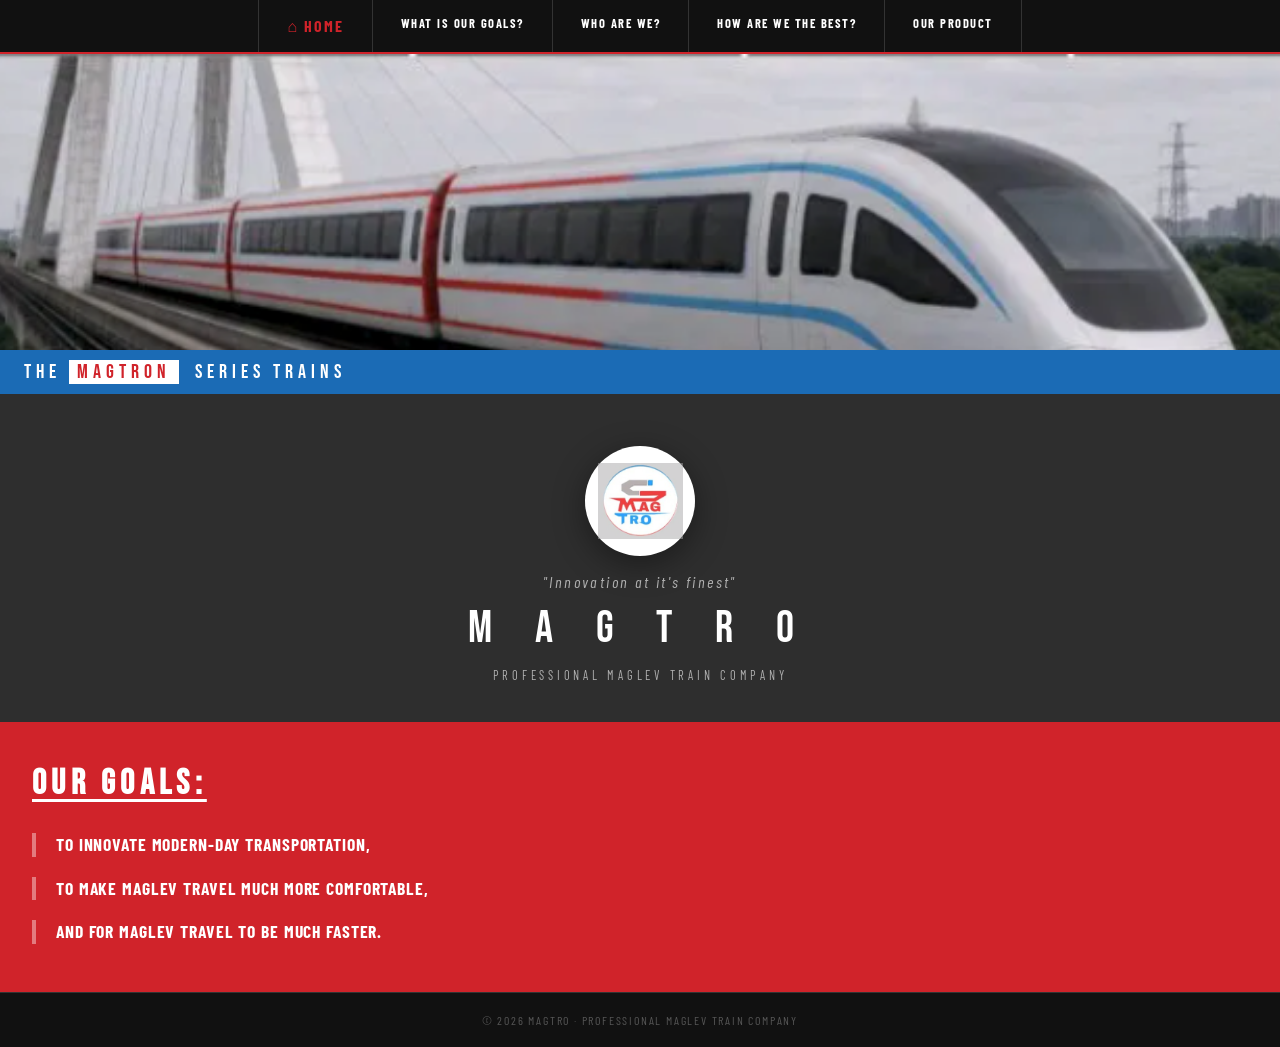
==== index.html @ ffd3e635 "Update index.html" ====
<!DOCTYPE html>
<html lang="en">
<head>
  <meta charset="UTF-8" />
  <meta name="viewport" content="width=device-width, initial-scale=1.0"/>
  <title>Magtro – Professional Maglev Train Company</title>
  <link href="https://fonts.googleapis.com/css2?family=Bebas+Neue&family=Barlow+Condensed:wght@400;600;700&family=Barlow:wght@400;500&display=swap" rel="stylesheet"/>
  <style>
    :root {
      --red: #D0232A;
      --blue: #1B6BB5;
      --dark: #1a1a1a;
      --gray: #8a8a8a;
      --light-gray: #b0b0b0;
      --bg: #2e2e2e;
    }

    *, *::before, *::after { box-sizing: border-box; margin: 0; padding: 0; }

    body {
      background: var(--bg);
      color: #fff;
      font-family: 'Barlow', sans-serif;
      overflow-x: hidden;
    }

    /* ── NAV ── */
    nav {
      display: flex;
      justify-content: center;
      background: #111;
      border-bottom: 2px solid var(--red);
      position: sticky;
      top: 0;
      z-index: 100;
    }

    nav a {
      font-family: 'Barlow Condensed', sans-serif;
      font-weight: 700;
      font-size: 0.78rem;
      letter-spacing: 0.12em;
      color: #fff;
      text-decoration: none;
      padding: 16px 28px;
      text-transform: uppercase;
      border-right: 1px solid #333;
      transition: background 0.2s, color 0.2s;
      text-align: center;
    }
    nav a:first-child { border-left: 1px solid #333; }
    nav a:hover { background: var(--red); color: #fff; }

    /* ── HERO ── */
    .hero {
      position: relative;
      width: 100%;
      height: 340px;
      overflow: hidden;
    }

    .hero img {
      width: 100%;
      height: 100%;
      object-fit: cover;
      object-position: center;
      display: block;
    }

    /* Placeholder shown when image isn't added yet */
    .hero-placeholder {
      width: 100%;
      height: 100%;
      background: linear-gradient(135deg, #1a2a3a 0%, #0d1b2a 100%);
      display: flex;
      flex-direction: column;
      align-items: center;
      justify-content: center;
      gap: 10px;
      color: #4a6a8a;
      font-family: 'Barlow Condensed', sans-serif;
      letter-spacing: 0.1em;
    }

    .hero-placeholder .icon { font-size: 3rem; }
    .hero-placeholder p { font-size: 0.9rem; text-transform: uppercase; }

    .hero-banner {
      position: absolute;
      bottom: 0;
      left: 0;
      right: 0;
      background: var(--blue);
      padding: 10px 24px;
      display: flex;
      align-items: center;
      gap: 0;
    }

    .hero-banner span.label {
      font-family: 'Bebas Neue', sans-serif;
      font-size: 1.25rem;
      letter-spacing: 0.25em;
      color: #fff;
    }

    .hero-banner span.accent {
      color: var(--red);
      background: #fff;
      padding: 0 8px;
      margin-right: 8px;
    }

    /* ── BRAND SECTION ── */
    .brand-section {
      background: var(--bg);
      display: flex;
      flex-direction: column;
      align-items: center;
      padding: 52px 24px 40px;
      text-align: center;
      gap: 16px;
    }

    .logo-circle {
      width: 110px;
      height: 110px;
      border-radius: 50%;
      background: #fff;
      display: flex;
      align-items: center;
      justify-content: center;
      box-shadow: 0 8px 32px rgba(0,0,0,0.4);
    }

    .logo-inner {
      font-family: 'Bebas Neue', sans-serif;
      font-size: 2rem;
      line-height: 1;
      text-align: center;
    }

    .logo-inner .mag { color: var(--blue); display: block; }
    .logo-inner .tro { color: var(--red); display: block; }

    .tagline {
      font-family: 'Barlow Condensed', sans-serif;
      font-size: 1rem;
      letter-spacing: 0.15em;
      color: var(--light-gray);
      font-style: italic;
    }

    .brand-name {
      font-family: 'Bebas Neue', sans-serif;
      font-size: 2.8rem;
      letter-spacing: 0.4em;
      color: #fff;
      line-height: 1;
    }

    .brand-subtitle {
      font-family: 'Barlow Condensed', sans-serif;
      font-size: 0.78rem;
      letter-spacing: 0.3em;
      color: var(--light-gray);
      text-transform: uppercase;
    }

    /* ── GOALS SECTION ── */
    .goals-section {
      background: var(--red);
      padding: 40px 32px 48px;
    }

    .goals-section h2 {
      font-family: 'Bebas Neue', sans-serif;
      font-size: 2.2rem;
      letter-spacing: 0.15em;
      color: #fff;
      text-decoration: underline;
      text-underline-offset: 5px;
      margin-bottom: 28px;
    }

    .goals-list {
      list-style: none;
      display: flex;
      flex-direction: column;
      gap: 20px;
    }

    .goals-list li {
      font-family: 'Barlow Condensed', sans-serif;
      font-weight: 700;
      font-size: 1.1rem;
      letter-spacing: 0.05em;
      text-transform: uppercase;
      color: #fff;
      padding-left: 20px;
      border-left: 4px solid rgba(255,255,255,0.4);
      line-height: 1.35;
    }

    /* ── FOOTER ── */
    footer {
      background: #111;
      text-align: center;
      padding: 20px;
      font-family: 'Barlow Condensed', sans-serif;
      font-size: 0.75rem;
      letter-spacing: 0.15em;
      color: #555;
      text-transform: uppercase;
      border-top: 1px solid #333;
    }
  </style>
</head>
<body>

  <nav>
    <a href="index.html" style="color:var(--red);font-size:1rem;">⌂ Home</a>
    <a href="goals.html">What Is Our Goals?</a>
    <a href="about.html">Who Are We?</a>
    <a href="best.html">How Are We The Best?</a>
    <a href="product.html">Our Product</a>
  </nav>

  <!-- HERO: Replace hero-placeholder with an <img> tag once you have your image -->
  <section class="hero">

  <img src="hero.jpg" alt="Magtro Maglev Train" />

    <div class="hero-placeholder">
      <div class="icon">🚄</div>
      <p>Place your hero train image here</p>
      <p style="font-size:0.7rem; color: #3a5a7a;">See comments in HTML for instructions</p>
    </div>

    <div class="hero-banner">
      <span class="label">The <span class="accent">Magtron</span> Series Trains</span>
    </div>
  </section>

  <section class="brand-section">
    <div class="logo-circle">
   <img src="logo.png" alt="Magtro Logo" style="width:85px;height:85px;object-fit:contain;" />
    </div>
    <p class="tagline">"Innovation at it's finest"</p>
    <div class="brand-name">M A G T R O</div>
    <p class="brand-subtitle">Professional Maglev Train Company</p>
  </section>

  <section class="goals-section" id="goals">
    <h2>Our Goals:</h2>
    <ul class="goals-list">
      <li>To innovate modern-day transportation,</li>
      <li>To make maglev travel much more comfortable,</li>
      <li>And for maglev travel to be much faster.</li>
    </ul>
  </section>

  <footer>© 2026 Magtro · Professional Maglev Train Company</footer>

</body>
</html>
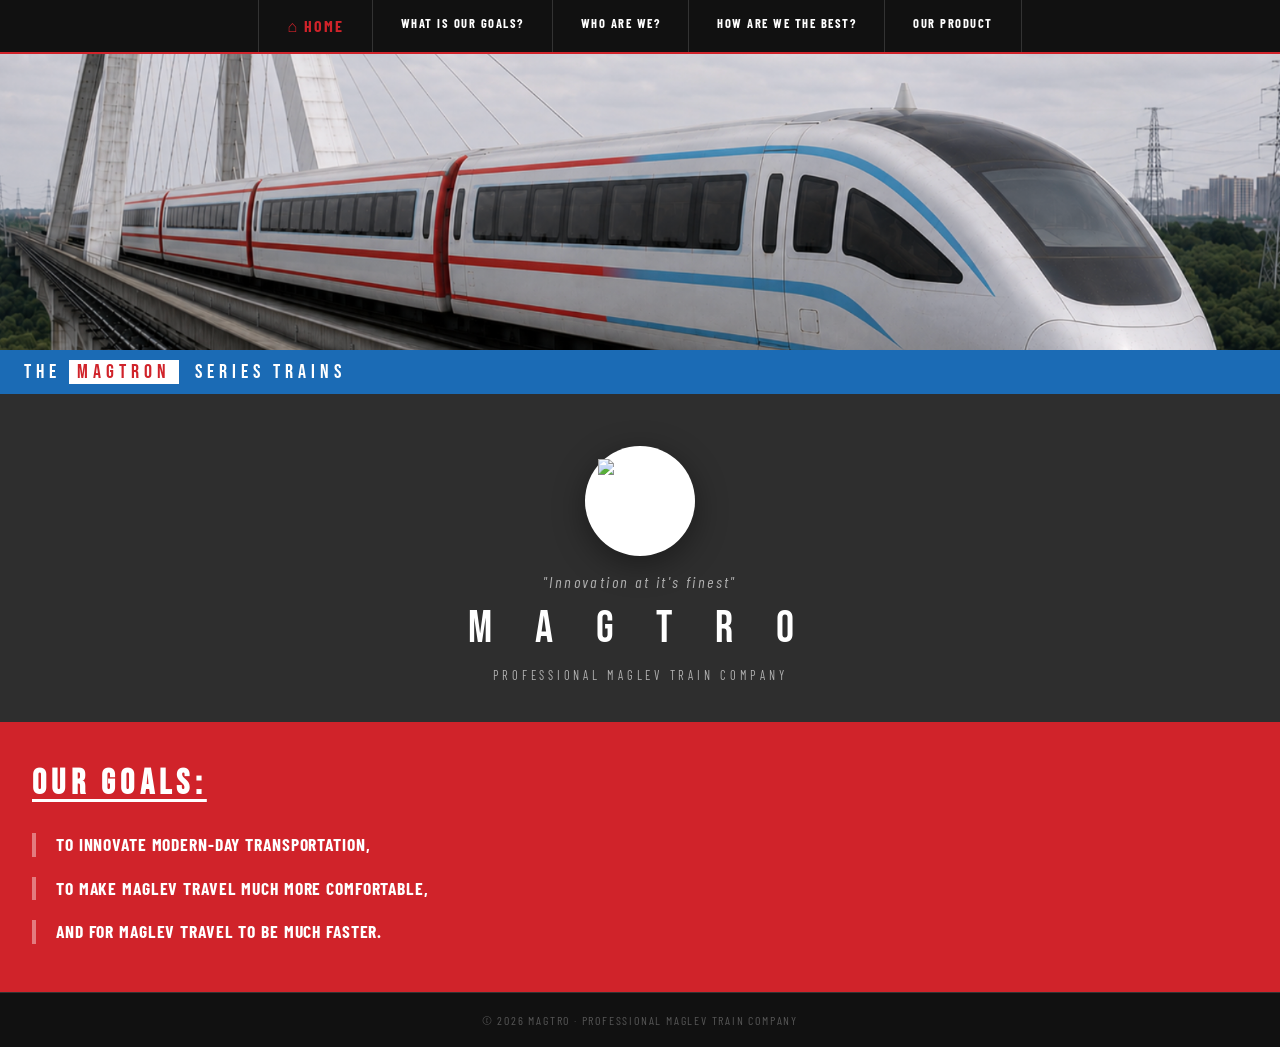
==== commit 3f82f434: "Update index.html" ====
--- a/index.html
+++ b/index.html
@@ -219,7 +219,7 @@
 <body>
 
   <nav>
-    <a href="index.html" style="color:var(--red);font-size:1rem;">⌂ Home</a>
+    <a href="./" style="color:var(--red);font-size:1rem;">⌂ Home</a>
     <a href="goals.html">What Is Our Goals?</a>
     <a href="about.html">Who Are We?</a>
     <a href="best.html">How Are We The Best?</a>
@@ -244,7 +244,7 @@
 
   <section class="brand-section">
     <div class="logo-circle">
-   <img src="logo.png" alt="Magtro Logo" style="width:85px;height:85px;object-fit:contain;" />
+   <img src="logoo.png" alt="Magtro Logo" style="width:85px;height:85px;object-fit:contain;" />
     </div>
     <p class="tagline">"Innovation at it's finest"</p>
     <div class="brand-name">M A G T R O</div>
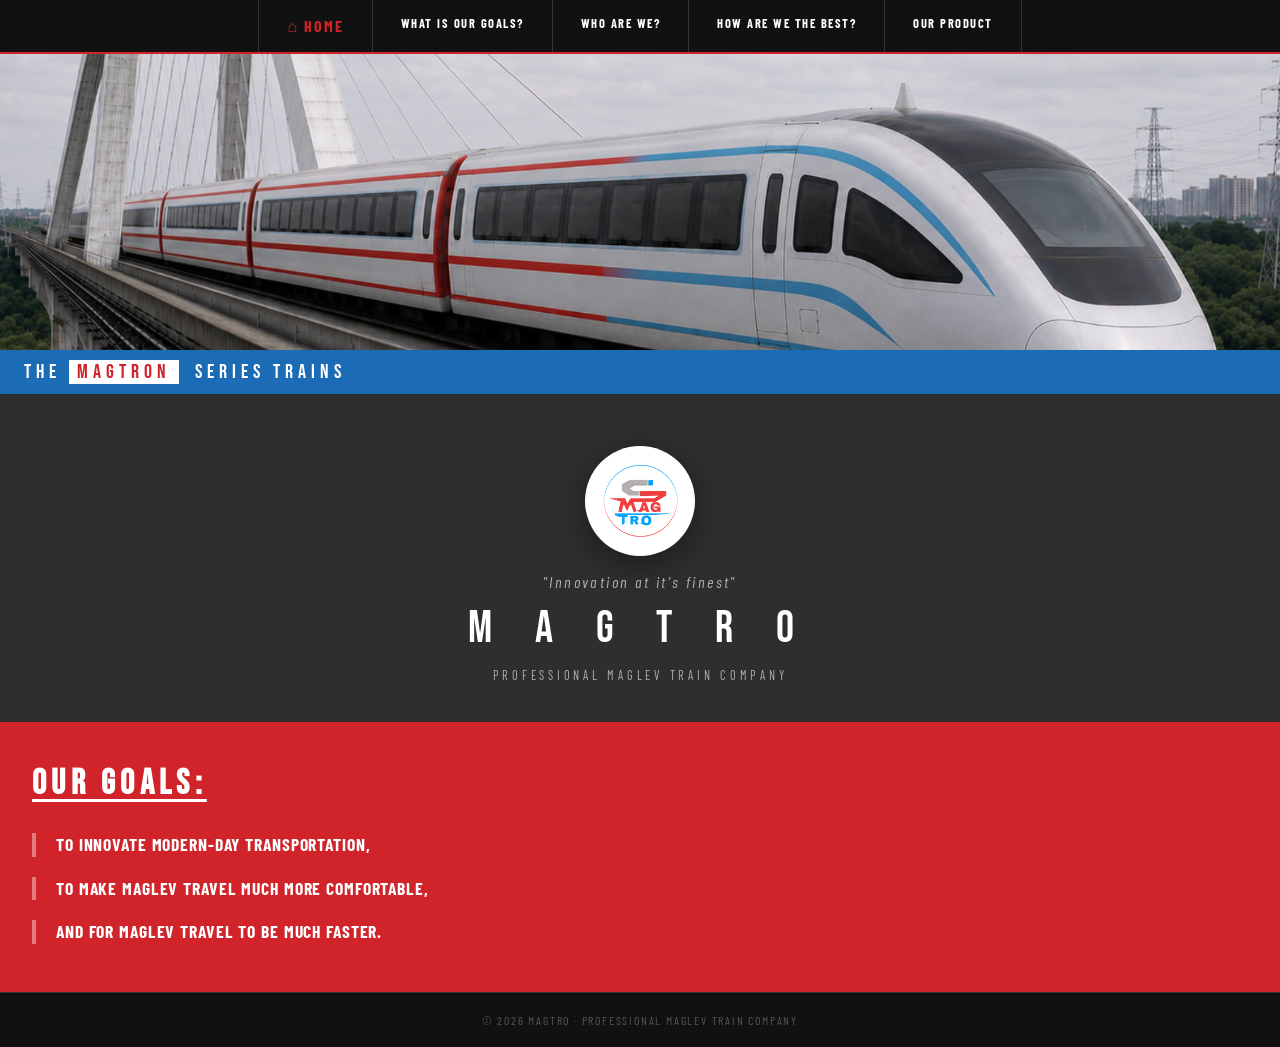
==== commit 56ccdc5b: "Update index.html" ====
--- a/index.html
+++ b/index.html
@@ -244,7 +244,7 @@
 
   <section class="brand-section">
     <div class="logo-circle">
-   <img src="logoo.png" alt="Magtro Logo" style="width:85px;height:85px;object-fit:contain;" />
+   <img src="logoo.png" alt="Magtro Logo" style="width:75px;height:75px;object-fit:contain;" />
     </div>
     <p class="tagline">"Innovation at it's finest"</p>
     <div class="brand-name">M A G T R O</div>
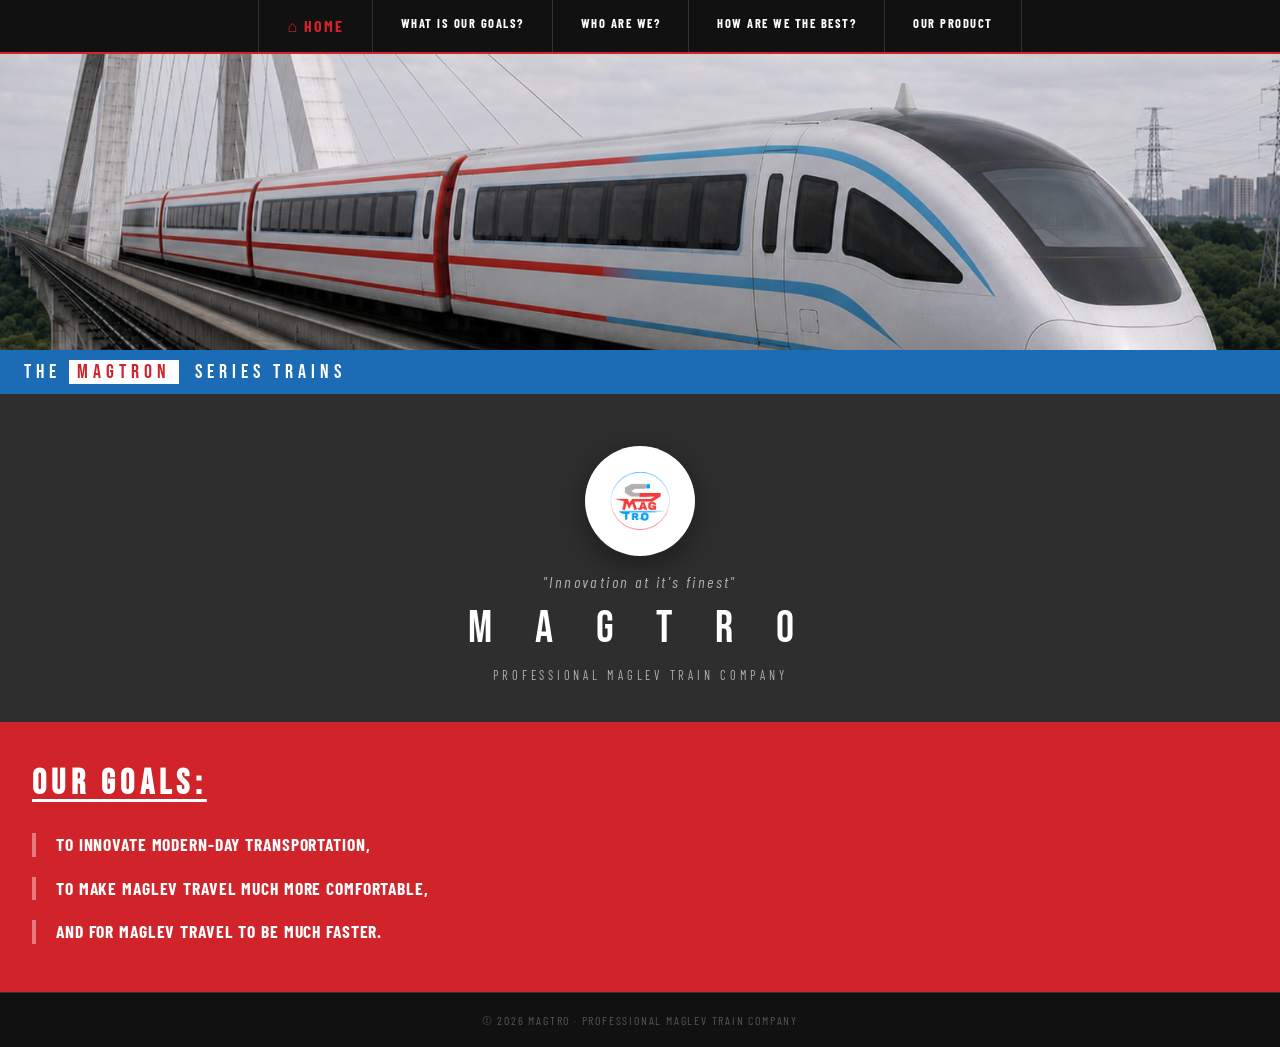
==== commit 7a30b648: "Update index.html" ====
--- a/index.html
+++ b/index.html
@@ -244,7 +244,7 @@
 
   <section class="brand-section">
     <div class="logo-circle">
-   <img src="logoo.png" alt="Magtro Logo" style="width:75px;height:75px;object-fit:contain;" />
+   <img src="logoo.png" alt="Magtro Logo" style="width:60px;height:60px;object-fit:contain;" />
     </div>
     <p class="tagline">"Innovation at it's finest"</p>
     <div class="brand-name">M A G T R O</div>
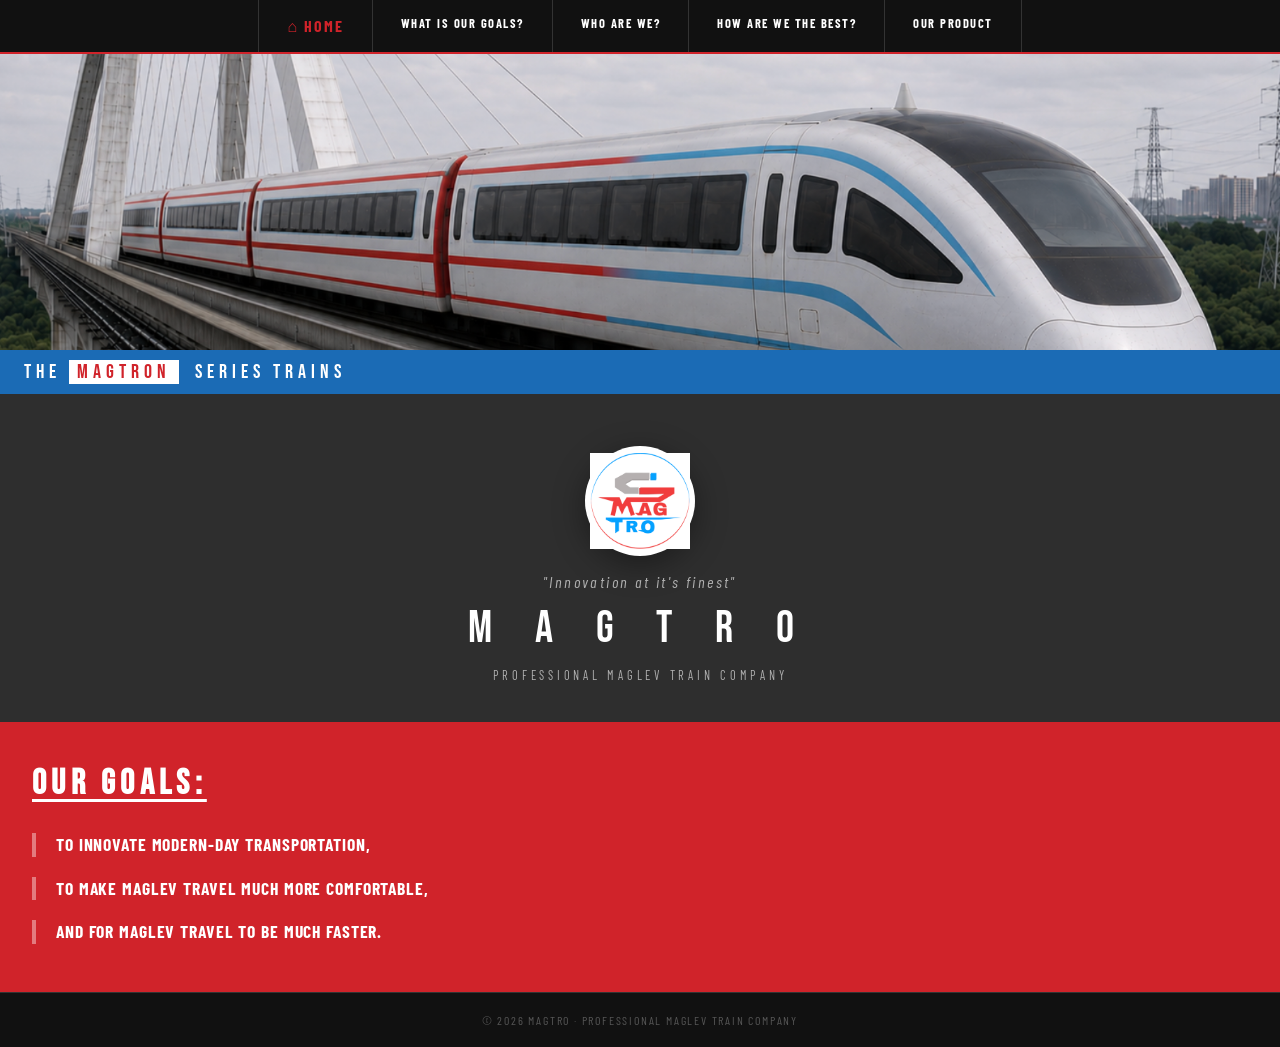
==== commit fe5f7623: "Update index.html" ====
--- a/index.html
+++ b/index.html
@@ -244,7 +244,7 @@
 
   <section class="brand-section">
     <div class="logo-circle">
-   <img src="logoo.png" alt="Magtro Logo" style="width:60px;height:60px;object-fit:contain;" />
+   <img class="logooo" src="logoo.png" alt="Magtro Logo" style="width:100px;height:100px;object-fit:contain;" />
     </div>
     <p class="tagline">"Innovation at it's finest"</p>
     <div class="brand-name">M A G T R O</div>
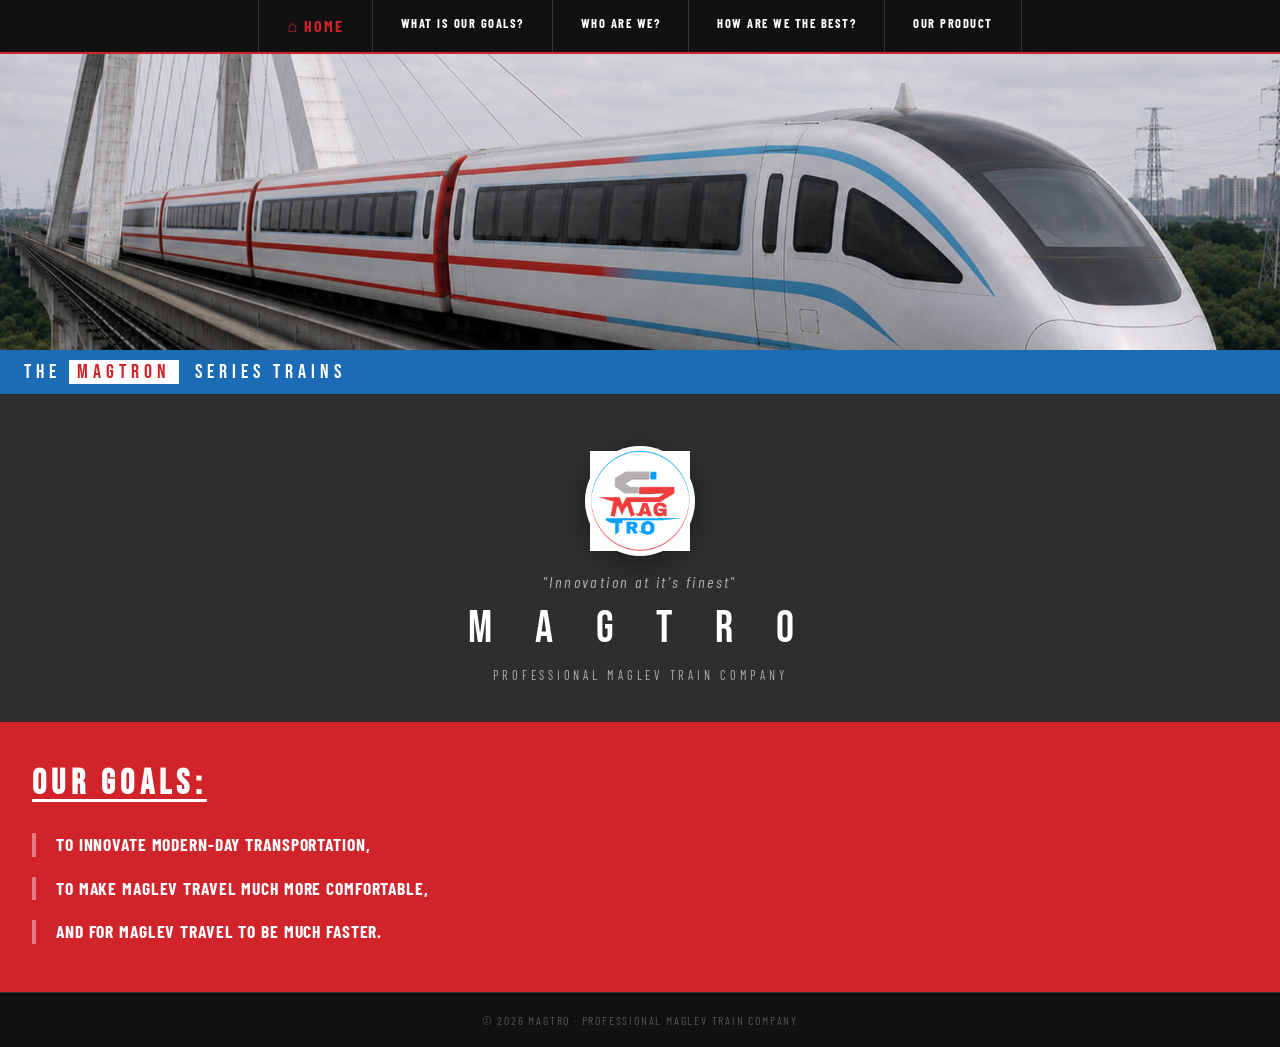
==== commit 3021128f: "Fix image style formatting in brand section Adjusted image styling for consistency." ====
--- a/index.html
+++ b/index.html
@@ -244,7 +244,7 @@
 
   <section class="brand-section">
     <div class="logo-circle">
-   <img class="logooo" src="logoo.png" alt="Magtro Logo" style="width:100px;height:100px;object-fit:contain;" />
+<img class="logooo" src="logoo.png" alt="Magtro Logo" style="width: 100px; height: 100px;" />
     </div>
     <p class="tagline">"Innovation at it's finest"</p>
     <div class="brand-name">M A G T R O</div>
